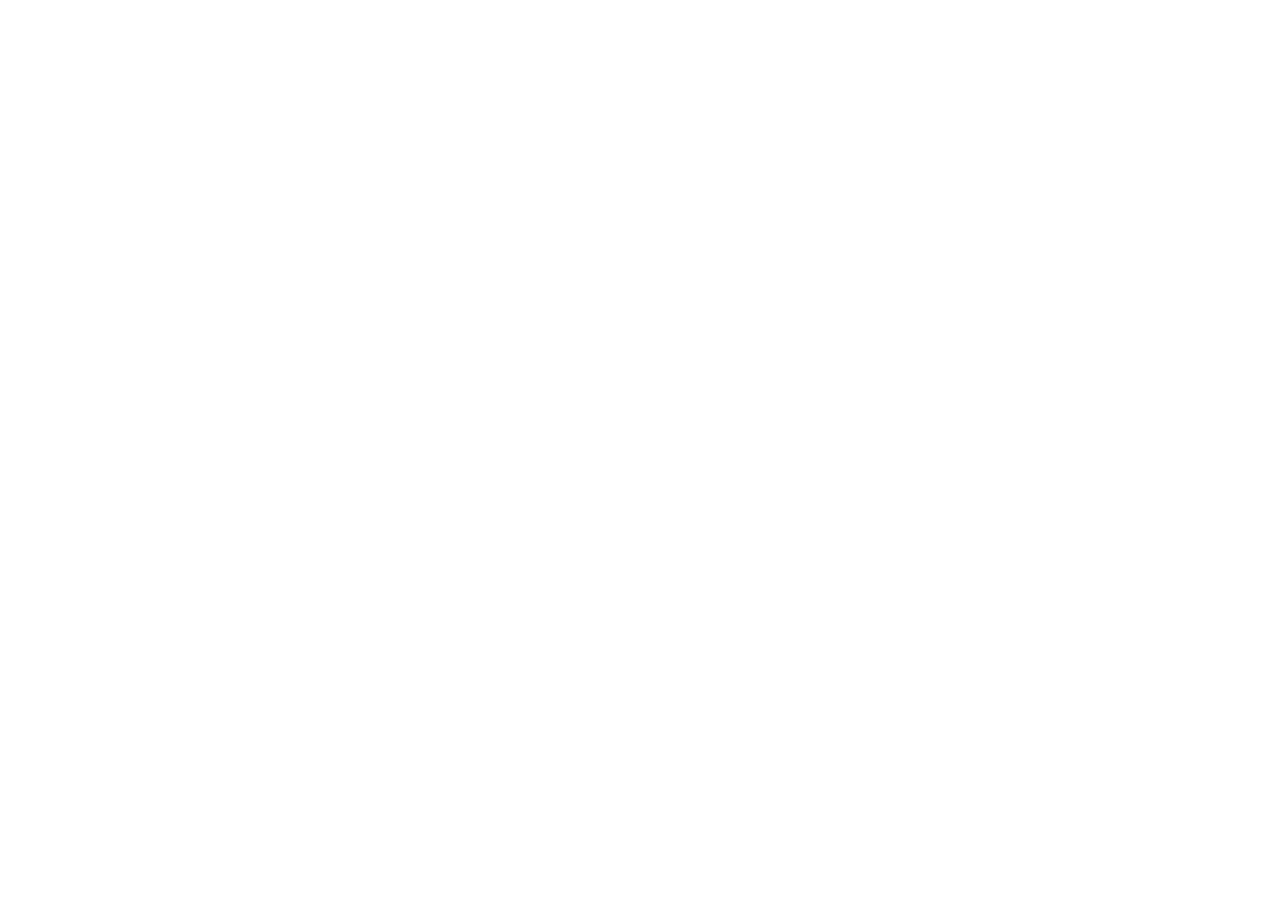
==== Site Lanches/contato.html @ 6769cd14 "paginacontato" ====
<!DOCTYPE html>
<html lang="Pt-br">
<head>
    <meta charset="UTF-8">
    <meta name="viewport" content="width=device-width, initial-scale=1.0">
    <title>Contato</title>
</head>
<body>
    
</body>
</html>
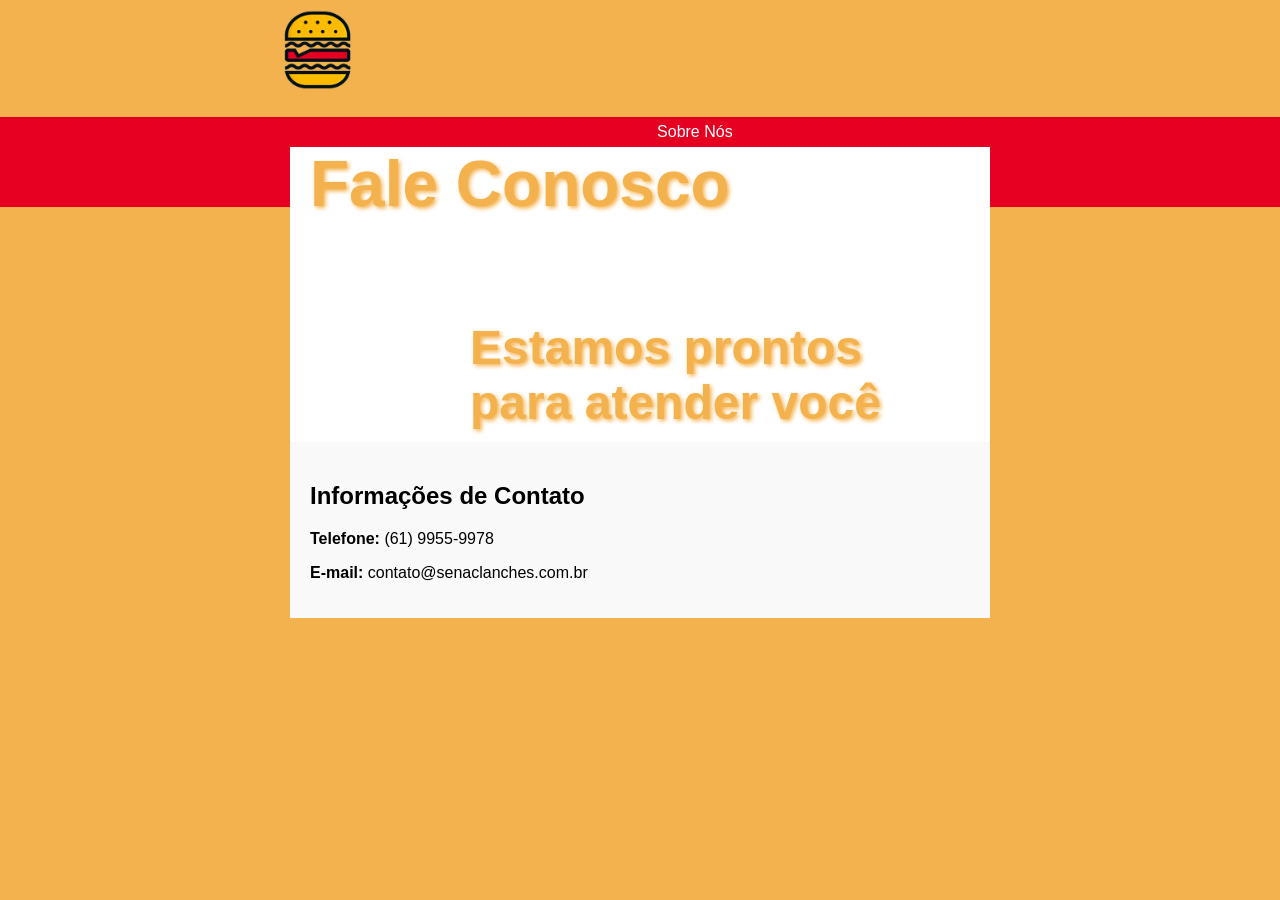
==== commit f62a1f42: "paginacontato" ====
--- a/Site Lanches/contato.html
+++ b/Site Lanches/contato.html
@@ -1,11 +1,52 @@
 <!DOCTYPE html>
 <html lang="Pt-br">
+
 <head>
     <meta charset="UTF-8">
     <meta name="viewport" content="width=device-width, initial-scale=1.0">
-    <title>Contato</title>
+    <title>Contato - Senac Lanches</title>
+    <link href="estilo.css" type="text/css" rel="stylesheet">
+    <style>
+        .infoContato {
+            margin-top: 30px;
+            background-color: #f9f9f9;
+            padding: 20px;
+
+        }
+    </style>
 </head>
+
 <body>
-    
+    <div id="header">
+        <div id="logo">
+            <!-- Certifique-se que o caminho da imagem está correto -->
+            <img id="logoImg" src="images/logo.png" alt="Logo Senac Lanches">
+            <h1 id="tituloLogo">Senac Lanches</h1>
+        </div>
+        <div id="menu">
+            <ul class="listaMenu">
+                <li><a href="sobre.html">Sobre Nós</a></li>
+                <li><a href="index.html">Lanches</a></li>
+                <li><a id="menuAtual" href="contato.html">Contato</a></li>
+            </ul>
+        </div>
+    </div>
+
+    <div id="content">
+        <div id="promotionBanner" style="background-image: none !important;">
+            <h1 id="promocaoH1">Fale Conosco</h1>
+            <h2 id="promocaoValor">Estamos prontos para atender você</h2>
+        </div>
+
+
+
+        <div class="infoContato">
+            <h2>Informações de Contato</h2>
+            <p><strong>Telefone:</strong> (61) 9955-9978</p>
+            <p><strong>E-mail:</strong> contato@senaclanches.com.br</p>
+        </div>
+    </div>
+    </div>
 </body>
+
 </html>
--- a/Site Lanches/estilo.css
+++ b/Site Lanches/estilo.css
@@ -0,0 +1,525 @@
+/*
+ * CSS do site "André Lanches"
+ */
+
+/* Seleciona o corpo da página */
+body {
+
+    /** Muda a cor do fundo da página **/
+    background-color: #f4b24f;
+
+    /** Muda a fonte do corpo da página e de todos os elementos
+    em seu interior para Candara, Helvetica (se Candara não
+    estiver disponível) ou uma fonte padrão sem serifa (se nem
+    Candara nem Helvetica estiverem disponíveis) **/
+    font-family: Candara, Helvetica, sans-serif;    
+
+    /** Capaz de especificar  margens em elementos da página
+    (partes superior, inferior, esquerda e direita). Alguns
+    elementos no HTML vem com margem embutida pelo navegador.
+    O corpo da página é um deles. Usando a definição abaixo,
+    estamos removendo a margem de todos os lados do corpo da
+    página, fazendo com que os elementos cheguem até as bordas
+    da mesma. É possível especificar valores de margem em px,
+    % e outras unidades de medida. Também é possível especificar
+    a margem de forma individual, para cada lado do elemento
+    (margin-top, margin-right, margin-bottom e margin-left) **/
+    margin: 0;
+}
+
+/** Seleciona um elemento HTML com id definido para "header".
+Em nossa página, vai selecionar a div de cabeçalho **/
+#header {
+
+    /** Define a largura da div para que ocupe todo o espaço
+    disponível do pai. No nosso caso, o pai é o corpo da página.
+    Portanto, a div de cabeçalho ficará com a mesma largura
+    da página **/
+    width: 100%;
+
+    /** Define uma altura fixa para a div de cabeçalho. Nesse
+    caso, 137px **/
+    height: 137px;
+
+    /** Paddings são utilizados para definir espaços ao redor de
+    elementos e atuam como uma "margem interna" (dentro da borda
+    do elemento). Nesse caso, estamos definindo um espaço de 
+    margem interna de 10px na parte superior da div **/
+    padding-top: 10px;
+}
+
+/** Seleciona a div que armazenará os elementos de logo (imagem
+e texto do logo do site) **/
+#logo {
+    /** Definimos uma largura capaz de armazenar a imagem e o texto
+    do logo do site. Neste caso, 425px **/
+    width: 425px;
+
+    /** Definimos uma altura capaz de armazenar a imagem e o texto
+    do logo do site. Neste caso, 100px **/    
+    height: 100px;
+
+    /** Desejamos posicionar esse elemento na página, utilizando
+    elementos de posicionamento como left e top. Para que os mesmos
+    funcionem corretamente, é necessário definir o tipo de
+    posicionamento como um valor diferente do padrão (static).
+    Utilizamos aqui o relative, já que o mesmo vai manter o espaço
+    reservado para os elementos do logo. Se usássemos o absolute,
+    perderiamos o espaço e os elementos que estão posicionados
+    logo abaixo do logo (menu) iriam "subir" e "encavalar" com o 
+    logo **/
+    position: relative;
+
+    /** Desejamos posicionar o logo no meio do pai (da div que ocupa
+    todo o espaço horizontal do corpo da página. Para tanto, podemos
+    definir o posicionamento partindo da esquerda para a metade do
+    tamano do pai (50%) **/
+    left: 50%;
+
+    /** Como o posicionamento left considera o início do elemento
+    (parte mais a esquerda do mesmo) o posicionamento ficará "torto",
+    como se estivesse mais a direita do que deveria. Para corrigir
+    isso, precisamos adicionar uma "margem negativa" ao mesmo, removendo
+    metade de seu tamanho da esquerda. Desta forma, o elemento ficará
+    corretamente posicionado ao meio. Como a largura do elemento foi
+    definida para 340px, a metade deste valor é 170px. Sendo assim
+    definimos a margem do elemento para -212px, visando compensar as
+    margins internas dos elementos. Esta técnica pode ser
+    utilizada sempre que for necessário posicionar elementos no meio
+    da página **/
+    margin-left: -362px;
+}
+
+/** Seleciona o elemento com o id "logoImg". No nosso caso, a imagem
+that represents the logo of the site**/
+#logoImg {
+
+    /** Configura o tamanho do logo **/
+    width: 80px;
+    height: 80px;
+
+    /** O comando float faz com que elementos que normalmente
+    quebrariam linhas "flutuem" a esquerda ou a direita, nos
+    cantos do elemento pai onde se encontram. É possível flutuar
+    mais de um elemento, de forma que estes fiquem um ao lado do
+    outro. Estamos aplicando a fluação na imagem e no texto do
+    logo, de forma que fiquem um ao lado do outro **/
+    float: left;
+}
+
+#tituloLogo {
+    
+    /** O comando float faz com que elementos que normalmente
+    quebrariam linhas "flutuem" a esquerda ou a direita, nos
+    cantos do elemento pai onde se encontram. É possível flutuar
+    mais de um elemento, de forma que estes fiquem um ao lado do
+    outro. Estamos aplicando a fluação  no texto de forma que o
+    mesmo fique ao lado da imagem **/
+    float: left;
+
+    /** Muda a cor do texto do logo **/
+    color: #e50021;
+
+    /** Por padrão, usamos o elemento vertical-align: middle
+    para deixar elementos centralizados verticalmente. No entanto
+    Para elementos de texto, é necessário definir o tamanho da linha
+    para o mesmo tamanho que se deseja que o texto fique no meio. A
+    propriedade line-height é utilizada para tanto. Neste caso, estamos
+    configurando a linha para ter o mesmo tamanho da imagem, fazendo
+    com que o texto fique posicionado no meio desta **/
+    line-height: 100px;
+
+    /** Alguns elementos no HTML vem com margem embutida pelo
+    navegador, headers, por exemplo, já possuem valores de margem
+    pré-estabelecidos. Usando a definição abaixo,
+    estamos removendo a margem de todos os lados do h1 de título,
+    fazendo com que o h1 fique posicionado corretamente, sem espaços
+    desnecessários **/
+    margin: 0;
+
+    /** Define o tamanho da fonte para 50px **/
+    font-size: 50px;
+}
+
+/** Seleciona a div principal que irá compor o menu da aplicação
+    (div com id = "menu") **/
+#menu {
+
+    /** Define a largura da div para que ocupe todo o espaço
+    disponível do pai. No nosso caso, o pai é a div de header.
+    Portanto, a div de cabeçalho ficará com a mesma largura
+    da div de cabeçalho, que, atualmente, tem o tamanho página **/
+    width: 100%;
+
+    /** Muda a cor do fundo da página **/
+    background-color: #e50021;
+}
+
+/** Seleciona a lista ordenada que compõe o menu **/
+.listaMenu {
+    
+    /** Definimos uma largura capaz de armazenar os itens de menu.
+    Neste caso, 350px **/
+    width: 350px;
+
+    /** Novamente, queremos posicionar a div na página, utilizando
+    elementos de posicionamento como left e top. Para que os mesmos
+    funcionem corretamente, é necessário definir o tipo de
+    posicionamento como um valor diferente do padrão (static).
+    Utilizamos aqui o relative, já que o mesmo vai manter o espaço
+    reservado para os elementos do menu. Se usássemos o absolute,
+    perderiamos o espaço e o elemento pai iria desaparecer, perdendo
+    a cor de fundo que atravessa a página horizontalmente  **/
+    position: relative;
+
+    /** Novamente, vamos centralizar o elemento horizontalmente.
+    Para tanto, podemos definir seu posicionamento partindo da
+    esquerda para a metade do tamano do pai (50%) **/
+    left: 50%;
+
+    /** Novamente, vamos corrigir o posicionamento não considerar o meio
+    do elemento, e sim o início (left) como cálculo de posicionamento
+    percentual. Adicionamos uma "margem negativa", removendo
+    metade de seu tamanho da esquerda. O elemento ficará
+    corretamente posicionado ao meio. Estamos utilizando um valor maior
+    que a metade do tamanho para compensar a margem que separa  os
+    elementos entre si **/
+    margin-left: -205px;
+
+    /** Definimos uma margem superior ao elemento, de forma que o
+    mesmo fique mais afastado do topo e, ao mesmo tempo,
+    centralizado **/
+    margin-top: 7px;
+}
+
+/** Seleciona todos os elementos de lista do item com a classe
+    "listaMenu" **/
+.listaMenu li {
+
+    /** A propriedade display permite configurar como a disposição
+    de elementos HTML é feita na página. Por padrão, elementos de
+    texto tem o display com o valor de "inline" (elementos são
+    exibidos um ao lado do outro" e elementos de imagens, divs, e
+    etc tem o display configurado com display "block" (são
+    posicionados de forma que ocupem um espaço vertical fixo, de
+    forma que outros elementos com display block caem para linha
+    de baixo). Abaixo, estamos utilizando o tipo especial de exibição
+    denominado inline-block, que mistura os dois elementos. Elementos
+    com display inline-block são organizados sequencialmente, uma ao
+    lado do outro, como texto, mas podem ter elementos de
+    dimensionamento e etc, como elementos em blocos.
+    Elementos display inline-block são muito úteis para transformar
+    listas verticais em elementos horizontais, muito úteis em menus **/
+    display: inline-block;
+}
+
+/** Seleciona todos os links dentro de listas que estão dentro de
+elementos com a classe "listaMenu" **/
+.listaMenu li a {
+
+    /** Remove o sublinhado de links **/
+    text-decoration: none;
+
+    /** Configura o tamanho de 50px para os itens de link da lista **/
+    height: 50px;
+
+    /** Novamente, utilizamos o line-height para centralizar
+    elementos de texto verticalmente **/
+    line-height: 30px;
+
+    /** Utilizamos os elementos de padding para fazer com que
+    os itens de menu ganhem espaço horizontal (como botões).
+    Isso ajuda a distanciá-los (caso contrário, ficariam grudados
+    horizontalmente uns nos outros) e, quando os links tiverem a
+    cor de fundo alterada para branco, parecerem "botões". Estamos
+    definindo apenas as margens internas a esquerda e a direita, as
+    demais permanecem inalteradas **/
+    padding-left: 15px;
+    padding-right: 15px;
+}
+
+/** Seleciona elementos de link dentro de listas com a calsse
+"listaMenu" quando estão em estado normal e quando estão
+já visitados **/
+.listaMenu li a:link,
+.listaMenu li a:visited {
+
+    /** Muda a cor do texto dos links para branco **/
+    color: white;
+}
+
+/** Seleciona elementos de link dentro de listas com a calsse
+"listaMenu" quando estão com o mouse apontado **/
+.listaMenu li a:hover {
+
+    /** Muda a cor do link **/
+    color: #e50021;
+
+    /** Muda a cor de fundo para branco **/
+    background-color: white;
+}
+
+/** Seleciona os elementos com o id "menuAtual" quando em estado
+normal e já visitados **/
+#menuAtual:link,
+#menuAtual:visited {
+
+    /** Utilizamos o item abaixo para deixar o texto em letra
+    maiúscula **/
+    text-transform: capitalize;
+
+    /** Deixa a fonte em negrito **/
+    font-weight: bold;
+}
+
+/** Selecionamos a div principal, que irá armazenar todo o conteúdo
+principal do site **/
+#content {
+
+    /** Definindo um tamanho arbitrário para a div principal.
+    Neste caso, 700px. **/
+    width: 700px;
+    
+    /** Definimos a cor branca para a div principal **/
+    background-color: rgb(255, 255, 255);
+
+    /** Usando o tipo de posicionamento junto ao left e ao margin
+    -left para centralizar a div principal horizontalmente na página **/
+    position: relative;
+    left: 50%;
+    margin-left: -350px;
+}
+
+/** Selecionamos a div que contém os elementos de promoção **/
+#promotionBanner {
+
+    /** Configura o tamanho de 200px para o banner promocional **/
+    height: 265px;
+
+    /** Configura uma imagem de fundo da promoção **/
+    background-image: url('./images/2.jpeg');
+}
+
+/** Seleciona o header principal da promoção (id "promocaoH1") **/
+#promocaoH1 {
+
+    /** Define a cor da fonte como branca **/
+    color: #f4b24f;
+
+    /** Define um tamanho de fonte de 64px; **/
+    font-size: 64px;
+    
+    /** Remove a margem padrão dos elementos H **/
+    margin: 0;
+    
+    /** Adiciona uma margem na esquerda do elemento, para "desgrudá-lo"
+    da borda lateral. É possível sobrescrever elementos de margem
+    definidos anteriormente combinando margin e margin-left, como aqui **/
+    margin-left: 20px;
+
+    /** Configura a posição como absoluta, visando remover o espaço
+    reservado para o h **/
+    position: absolute;
+
+    /** Utilizado para definição de sombra com CSS. O primeiro parâmetro é
+    o deslocamento horizontal da sombra, o segundo o vertical, o terceiro
+    a quantidade de blur a aplicar na sombra e o quarto a cor da mesma **/
+    text-shadow: 2px 2px 4px #f4b24f;
+}
+
+/** Seleciona o header de valor da promoção (id "promocaoValor") **/
+#promocaoValor {
+
+    /** Define a cor da fonte como branca **/
+    color: #f4b24f;
+
+    /** Define um tamanho de fonte de 64px; **/
+    font-size: 48px;
+
+    /** Remove a margem padrão dos elementos H **/
+    margin: 0;
+
+    /** Necessário para poder posicionar os elementos **/
+    position: relative;
+
+    /** Utilizado para definição de sombra com CSS. O primeiro parâmetro é
+    o deslocamento horizontal da sombra, o segundo o vertical, o terceiro
+    a quantidade de blur a aplicar na sombra e o quarto a cor da mesma **/
+    text-shadow: 2px 2px 4px #f4b24f;
+
+    /** Posiciona o elemento no canto inferior direito **/
+    left: 180px;
+    top: 130px;
+
+    /** Restringe o tamanho padrão do H **/
+    width: 500px;
+}
+
+
+#tituloConteudo {
+    /** Define a cor **/
+    color: #f4b24f;
+        
+    /** Alinha o texto do título no centro **/
+    text-align: center;
+    
+    /** Reduz a margem inferior padrão do H **/
+    margin-bottom: 10px;
+}
+
+/** Seleciona os elementos de tabela dentro da div com id
+"areaProdutos" **/
+#areaProdutos table {
+    /** Propriedade utilizada em tabelas para dar mais espaço entre cada
+    célula **/    
+    border-spacing: 25px;
+
+    /** Mantém os elementos de células com margens entre elas **/
+    border-collapse: separate;
+
+    /** Alinha os elementos no centro da célula por padrão **/
+    text-align: center;
+}
+
+/** Seleciona os elementos de td dentro da div com id
+"areaProdutos" **/
+#areaProdutos td {    
+
+    /** Configura uma largura padrão para cada célula **/
+    width: 250px;
+    
+    /** Configura uma cor padrão para o texto das células **/
+    color: #f4b24f;
+
+    /** Configura um tamanho de fonte padrão para o texto das células **/
+    font-size: 20px;
+}
+
+/** Seleciona os elementos de imagem dentro de tds dentro da div com id
+"areaProdutos" **/
+#areaProdutos td img {
+
+    /** Configura um tamanho padrão para as imagens dos produtos **/
+    width: 150px;
+    height: 150px;
+
+    /** Separa a imagem do título acima desta **/
+    margin-top: 5px;
+
+    /** Esta propriedade permite definir o quão arredondados os cantos
+    do elemento serão. 50% faz com que elementos que tem tamanho de altura
+    e largura iguais se tornem circulos **/
+    border-radius: 50%;
+    
+    /** Permite especifiar a borda do elemento. O primeiro parâmetro é a
+    espessura da borda, o segundo é o tipo da borda (solida, pontilhada, etc)
+    e o terceiro, sua cor **/
+    border: 2px solid #f4b24f;
+}
+
+/** Seleciona elementos anotados com a classe "tituloProduto" **/
+.tituloProduto {
+    
+    /** Faz com que a fonte do elemento fique em negrito **/
+    font-weight: bold;
+    
+    /** Remove a margem padrão dos elementos P **/
+    margin: 0;
+}
+
+/** Seleciona elementos anotados com a classe "precoProduto" **/
+.precoProduto {
+
+    /** Remove a margem padrão dos elementos P **/
+    margin: 0;
+}
+
+/** Seleciona a div com o íncone e o telefone de entrega (id "entrega") **/
+#entrega {
+
+    /** Configura o posicionamento como fixo. Desta forma, o elemento
+    ficará posicionado sempre relativo a área da tela do browser (viewport) **/
+    position: fixed;
+
+    /** Posiciona o elemento 30px em relação a margem inferior **/
+    bottom: 30px;
+
+    /** Posiciona o elemento 10px em relação a margem direita **/
+    right: 10px;
+
+    /** Define um tamanho para o elemento **/
+    height: 100px;
+    width: 300px;
+}
+
+/** Seleciona os elementos de imagem dentro elementos com id "entrega" **/
+#entrega img {
+
+    /** Transforma o elemento num círculo **/
+    border-radius: 50%;
+
+    /** Define uma borda para o elemento **/
+    border: 3px solid #f4b24f;
+}
+
+/** Seleciona elementos com id "tel" **/
+#tel {
+
+    /** Configura a posição como absoluta, visando remover o espaço
+    reservado para o item e posicioná-lo arbitrariamente **/
+    position: absolute;
+
+    /** Configura uma posição horizontal  para o item **/
+    left: 120px;
+
+    /** Define uma altura para o item **/
+    height: 75px;
+
+    /** Define a cor de fundo do item **/
+    background-color: #f4b24f;
+
+    /** Define a cor do texto para branco **/    
+    color: white;
+
+    /** Afasta o elemento do topo em 13px **/
+    margin-top: 13px;
+
+    /** Adiciona borda interna ao elemento no tamanho de 10px **/
+    padding: 10px;
+
+    /** Remove a borda interna da parte inferior  **/
+    padding-bottom: 0;
+
+    /** Arredonda um pouco os cantos da div **/
+    border-radius: 15px;
+}
+
+/** Seçeciona os elementos h4 de um elemento com id "tel" **/
+#tel h4 {
+
+    /** Remove as margens padrão do H **/
+    margin: 0;
+
+    /** Define um tamanho de fonte para o H4 em 28px **/
+    font-size: 28px;
+}
+
+/** Seçeciona os elementos h5 de um elemento com id "tel" **/
+#tel h5 {
+
+    /** Remove as margens padrão do H **/
+    margin: 0;
+
+    /** Adiciona uma pequena margem a parte superior do h5 **/
+    margin-top: 10px;
+}
+
+/** Seçeciona os elementos a de um elemento com id "tel" **/
+#tel a {
+
+    /** Define a cor do link como branco **/
+    color: white;
+
+    /** Remove o underline do link **/
+    text-decoration: none;
+}
